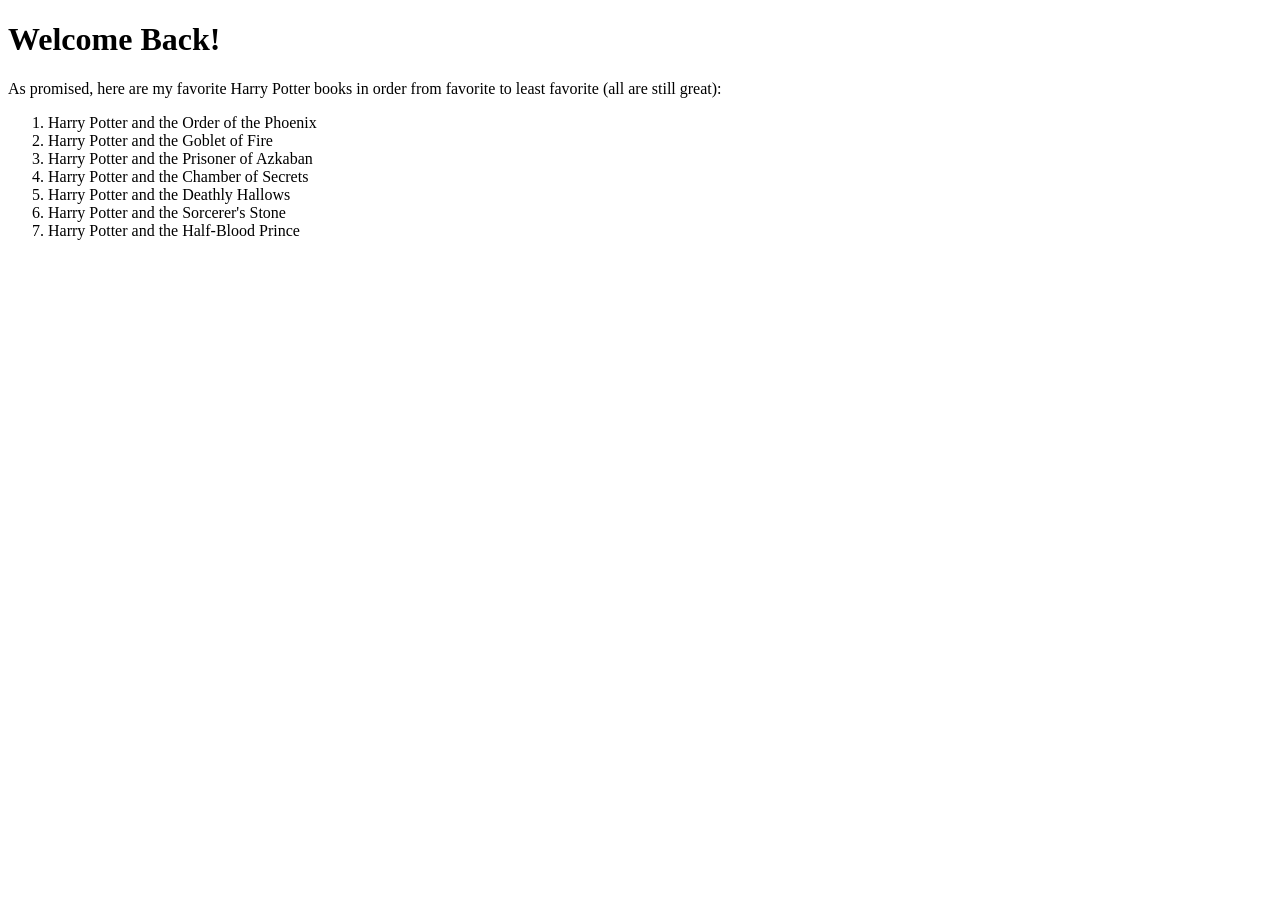
==== page2.html @ 8dbb6311 "Rough draft of first attempt. This is the foundation of the project." ====
<!DOCTYPE html>
<html lang="en">
<head>
    <meta charset="UTF-8">
    <meta name="viewport" content="width=device-width, initial-scale=1.0">
    <title>Document</title>
</head>
<body>
    <h1>Welcome Back!</h1>
    <p>As promised, here are my favorite Harry Potter books in order from favorite to least favorite (all are still great):</p>
    <ol>
        <li>Harry Potter and the Order of the Phoenix</li>
        <li>Harry Potter and the Goblet of Fire</li>
        <li>Harry Potter and the Prisoner of Azkaban</li>
        <li>Harry Potter and the Chamber of Secrets</li>
        <li>Harry Potter and the Deathly Hallows</li>
        <li>Harry Potter and the Sorcerer's Stone</li>
        <li>Harry Potter and the Half-Blood Prince</li>
    </ol>
</body>
</html>
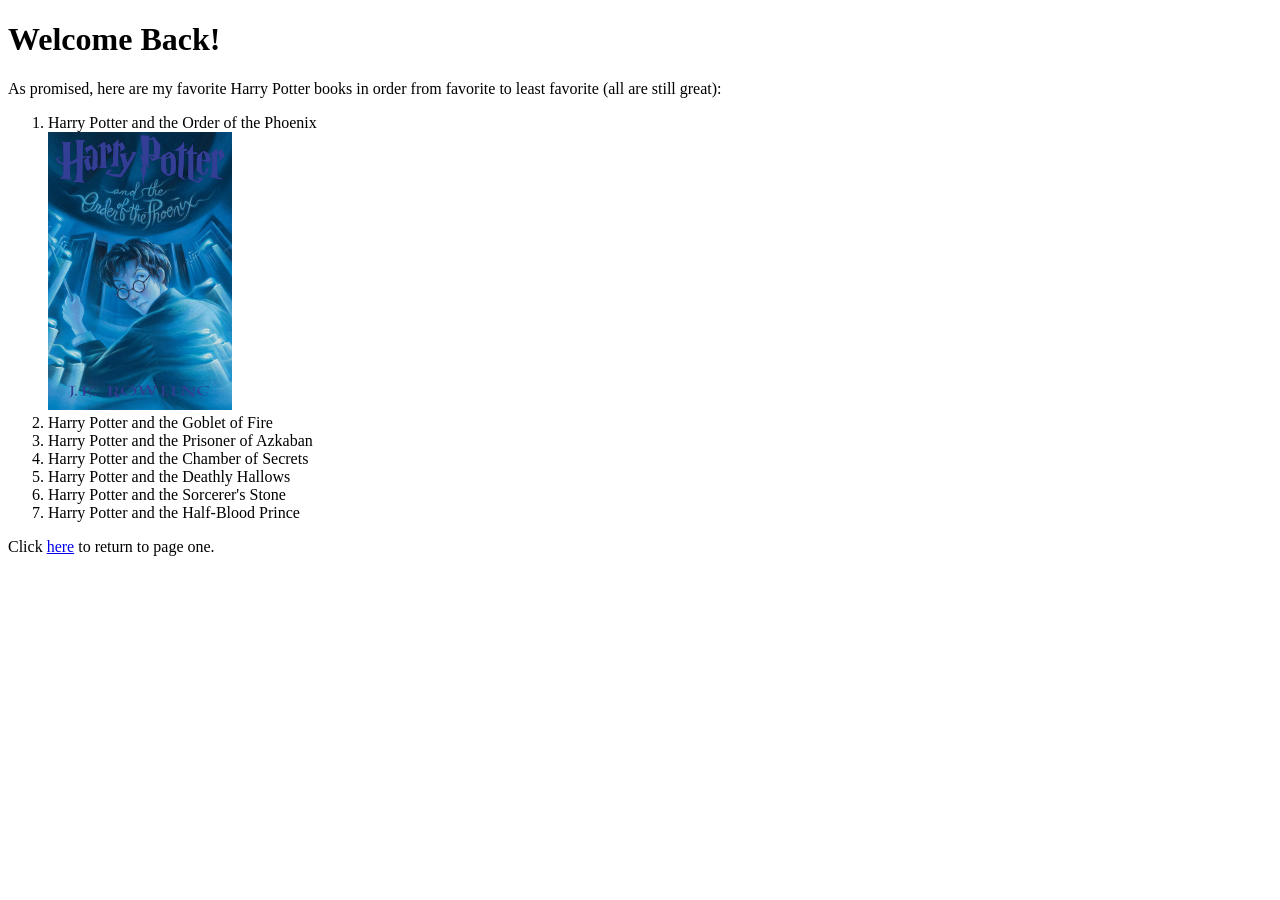
==== commit bee7ad83: "Added new images and main characters sections" ====
--- a/page2.html
+++ b/page2.html
@@ -10,6 +10,7 @@
     <p>As promised, here are my favorite Harry Potter books in order from favorite to least favorite (all are still great):</p>
     <ol>
         <li>Harry Potter and the Order of the Phoenix</li>
+        <img src="/Images/OrderPhoenix.jpg" alt="Book cover of Order of the Phoenix" width="15%"/>
         <li>Harry Potter and the Goblet of Fire</li>
         <li>Harry Potter and the Prisoner of Azkaban</li>
         <li>Harry Potter and the Chamber of Secrets</li>
@@ -17,5 +18,6 @@
         <li>Harry Potter and the Sorcerer's Stone</li>
         <li>Harry Potter and the Half-Blood Prince</li>
     </ol>
+    <p>Click <a href="index.html">here</a> to return to page one.</p>
 </body>
 </html>
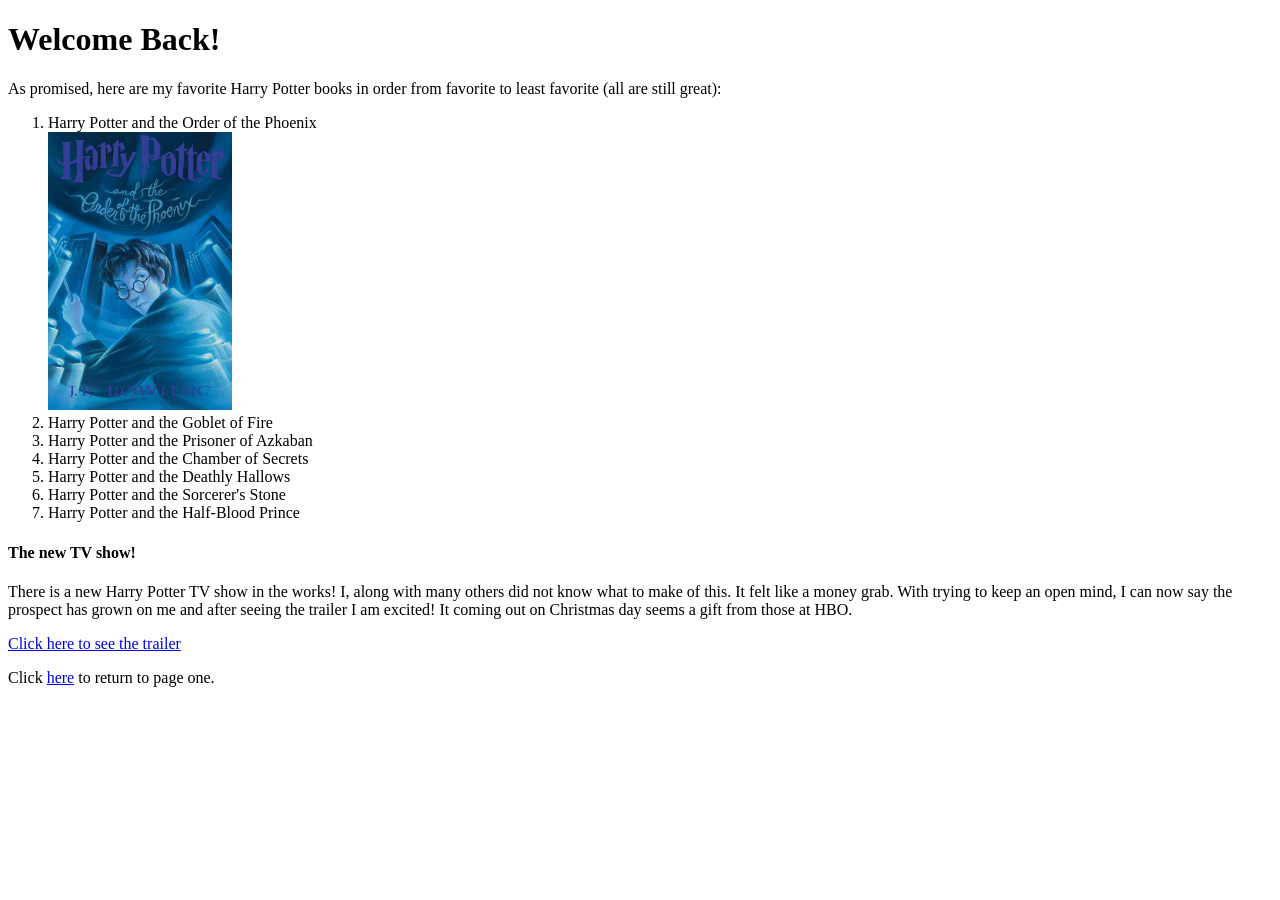
==== commit 57035d07: "Added a link to the youtube trailer" ====
--- a/page2.html
+++ b/page2.html
@@ -18,6 +18,12 @@
         <li>Harry Potter and the Sorcerer's Stone</li>
         <li>Harry Potter and the Half-Blood Prince</li>
     </ol>
+
+    <h4>The new TV show!</h4>
+    <p>There is a new Harry Potter TV show in the works! I, along with many others did not know what to make of this. It felt like a money grab. With trying to keep an open mind, I can now say the prospect has grown on me and after seeing
+        the trailer I am excited! It coming out on Christmas day seems a gift from those at HBO. </p>
+
+    <a href="https://youtu.be/SJVmeJaS44s?si=4sj032RPStRceSfX">Click here to see the trailer</a>
     <p>Click <a href="index.html">here</a> to return to page one.</p>
 </body>
 </html>
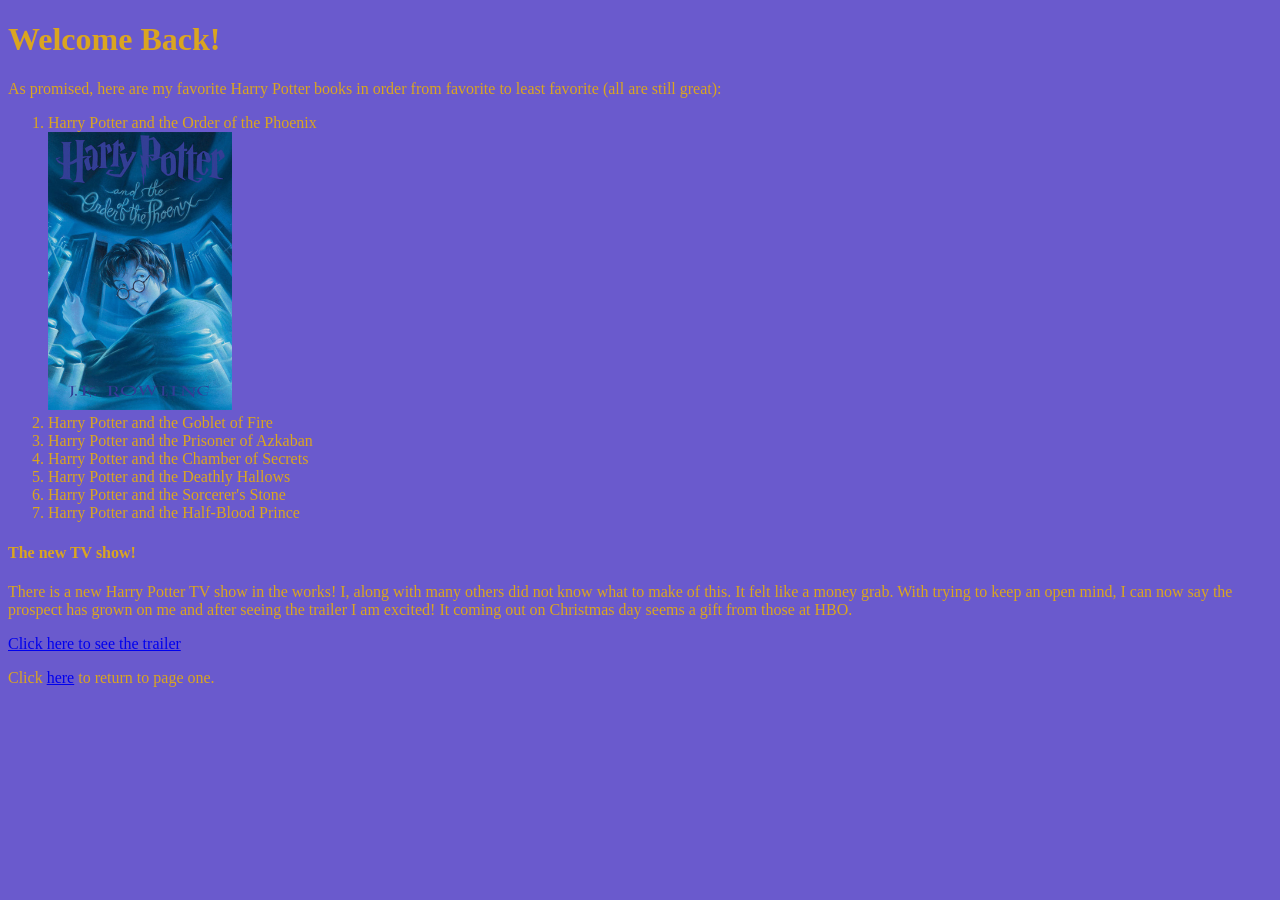
==== commit e2385c3c: "Changed background color and text alignment. Improved margin spacing" ====
--- a/page2.html
+++ b/page2.html
@@ -1,6 +1,6 @@
 <!DOCTYPE html>
 <html lang="en">
-<head>
+<head> <link rel="stylesheet" href="./css/style.css"/>
     <meta charset="UTF-8">
     <meta name="viewport" content="width=device-width, initial-scale=1.0">
     <title>Document</title>
--- a/css/style.css
+++ b/css/style.css
@@ -0,0 +1,15 @@
+body {
+    background-color: slateblue;
+    text-align: left;
+    color: goldenrod;
+
+}
+#books {
+    text-align: left;
+}
+#main {
+    text-align: center;
+}
+.space {
+    margin-block: 100px;
+}
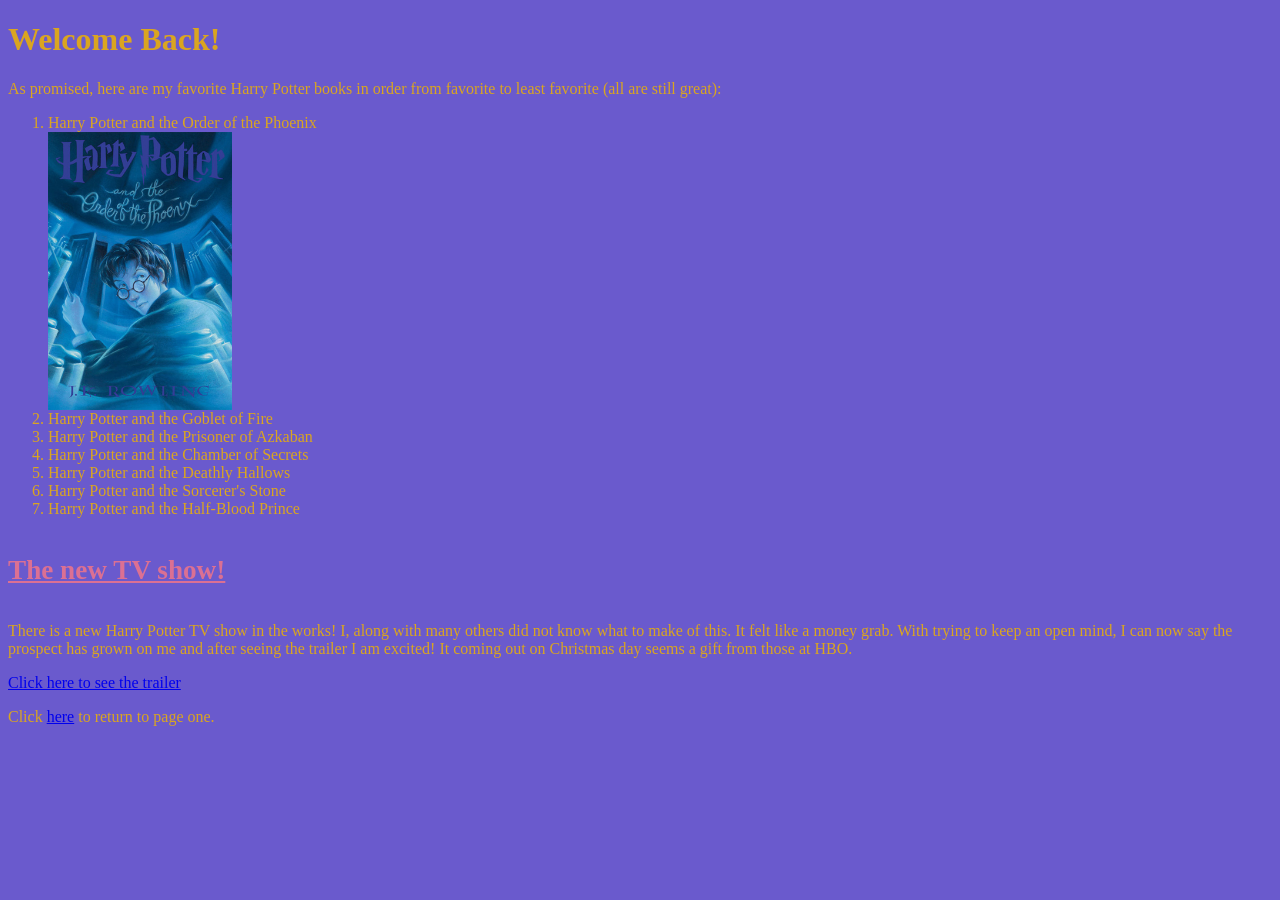
==== commit f6620253: "added flex2" ====
--- a/page2.html
+++ b/page2.html
@@ -8,7 +8,7 @@
 <body>
     <h1>Welcome Back!</h1>
     <p>As promised, here are my favorite Harry Potter books in order from favorite to least favorite (all are still great):</p>
-    <ol>
+    <ol id="flex2">
         <li>Harry Potter and the Order of the Phoenix</li>
         <img src="/Images/OrderPhoenix.jpg" alt="Book cover of Order of the Phoenix" width="15%"/>
         <li>Harry Potter and the Goblet of Fire</li>
--- a/css/style.css
+++ b/css/style.css
@@ -3,13 +3,39 @@
     text-align: left;
     color: goldenrod;
 
+
 }
+
+
+
 #books {
-    text-align: left;
+    text-align: center;
+    
 }
 #main {
     text-align: center;
 }
 .space {
     margin-block: 100px;
+}
+h4 {
+    text-decoration: underline;
+    color: palevioletred;
+    font-size: 170%;
+    
+}
+#flex1{
+    text-align: left;
+    display: flex;
+    gap: 20px;
+    flex: 2;
+    flex-direction: column;
+
+    
+
+}
+#flex2 {
+    display: flex;
+    flex: auto;
+    flex-direction: column;
 }
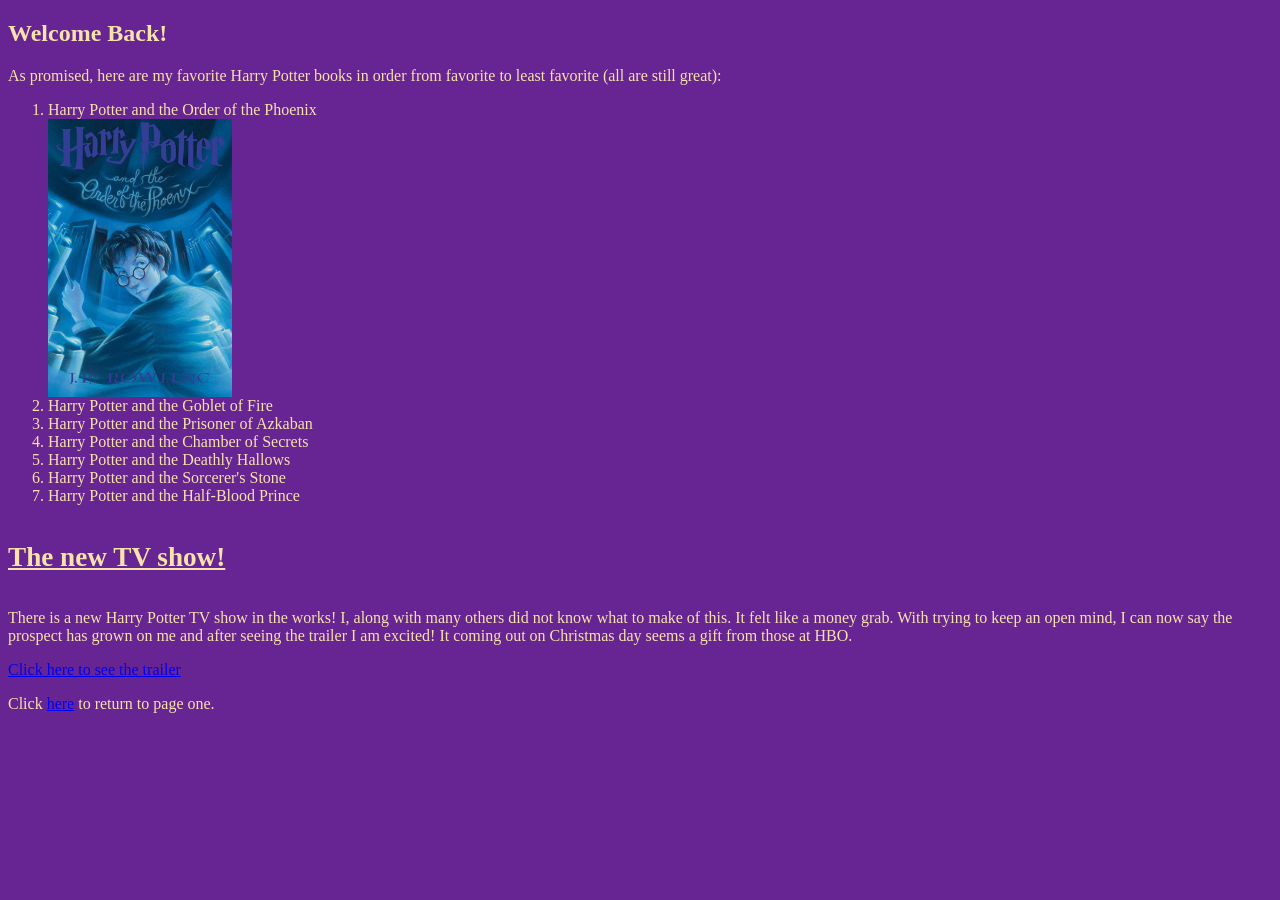
==== commit 949dccda: "changed colors and tags" ====
--- a/page2.html
+++ b/page2.html
@@ -6,7 +6,8 @@
     <title>Document</title>
 </head>
 <body>
-    <h1>Welcome Back!</h1>
+    <section>
+        <h1>Welcome Back!</h1>
     <p>As promised, here are my favorite Harry Potter books in order from favorite to least favorite (all are still great):</p>
     <ol id="flex2">
         <li>Harry Potter and the Order of the Phoenix</li>
@@ -18,12 +19,17 @@
         <li>Harry Potter and the Sorcerer's Stone</li>
         <li>Harry Potter and the Half-Blood Prince</li>
     </ol>
+    </section>
 
+    <section>
+    <footer>
     <h4>The new TV show!</h4>
     <p>There is a new Harry Potter TV show in the works! I, along with many others did not know what to make of this. It felt like a money grab. With trying to keep an open mind, I can now say the prospect has grown on me and after seeing
         the trailer I am excited! It coming out on Christmas day seems a gift from those at HBO. </p>
 
     <a href="https://youtu.be/SJVmeJaS44s?si=4sj032RPStRceSfX">Click here to see the trailer</a>
     <p>Click <a href="index.html">here</a> to return to page one.</p>
+    </footer>
+    </section>
 </body>
 </html>
--- a/css/style.css
+++ b/css/style.css
@@ -1,7 +1,7 @@
 body {
-    background-color: slateblue;
+    background-color: #672593;
     text-align: left;
-    color: goldenrod;
+    color: #F8E2AB;
 
 
 }
@@ -20,7 +20,8 @@
 }
 h4 {
     text-decoration: underline;
-    color: palevioletred;
+    color: #F8E2AB;
+    
     font-size: 170%;
     
 }
@@ -38,4 +39,9 @@
     display: flex;
     flex: auto;
     flex-direction: column;
+}
+
+#link_color {
+    color: #F8E2AB;
+    text-decoration: underline;
 }
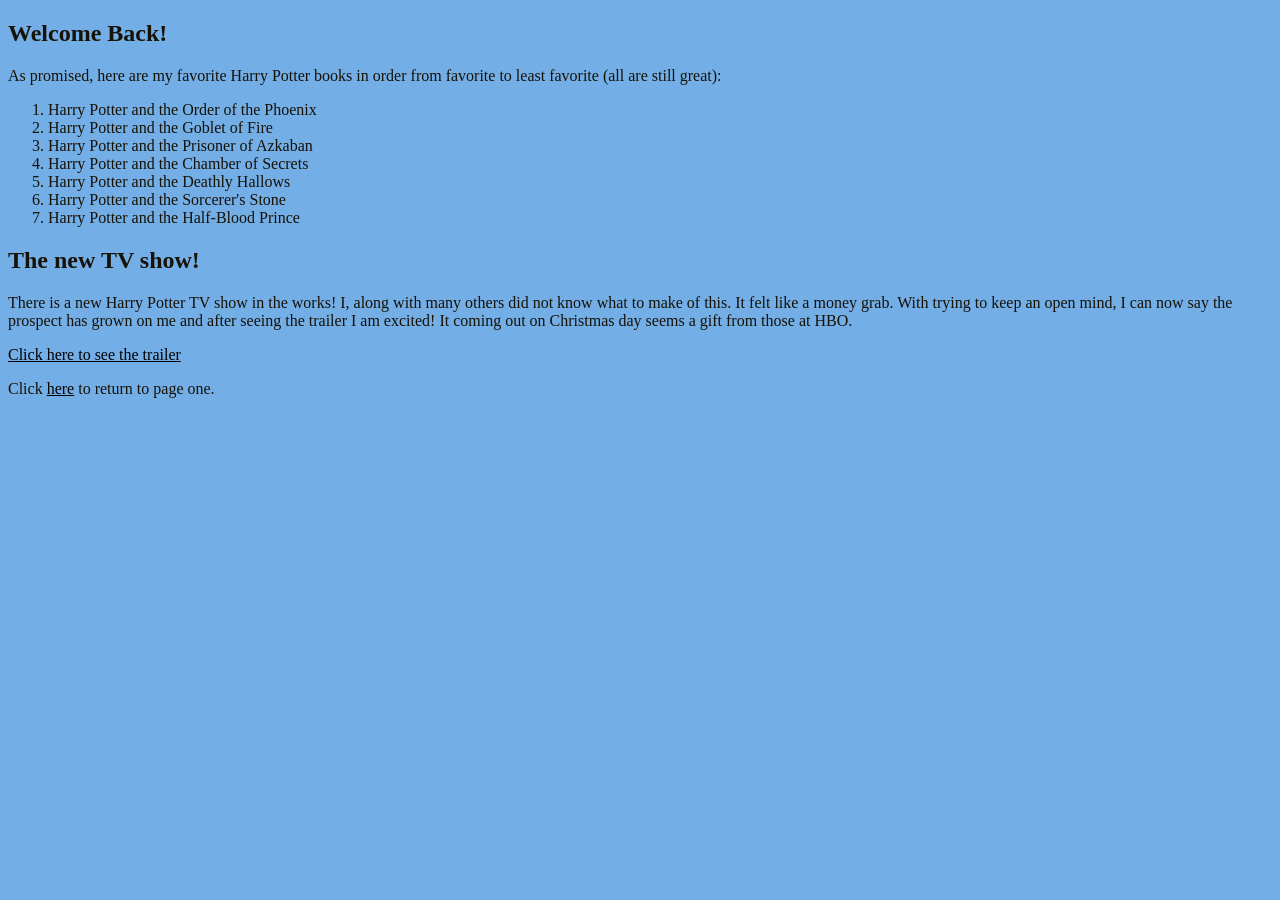
==== commit d108ac5a: "moved image tags" ====
--- a/page2.html
+++ b/page2.html
@@ -6,12 +6,12 @@
     <title>Document</title>
 </head>
 <body>
-    <section>
+    <main>
+        <section>
         <h1>Welcome Back!</h1>
     <p>As promised, here are my favorite Harry Potter books in order from favorite to least favorite (all are still great):</p>
     <ol id="flex2">
         <li>Harry Potter and the Order of the Phoenix</li>
-        <img src="/Images/OrderPhoenix.jpg" alt="Book cover of Order of the Phoenix" width="15%"/>
         <li>Harry Potter and the Goblet of Fire</li>
         <li>Harry Potter and the Prisoner of Azkaban</li>
         <li>Harry Potter and the Chamber of Secrets</li>
@@ -19,11 +19,13 @@
         <li>Harry Potter and the Sorcerer's Stone</li>
         <li>Harry Potter and the Half-Blood Prince</li>
     </ol>
+    
     </section>
+    </main>
 
     <section>
     <footer>
-    <h4>The new TV show!</h4>
+    <h2>The new TV show!</h2>
     <p>There is a new Harry Potter TV show in the works! I, along with many others did not know what to make of this. It felt like a money grab. With trying to keep an open mind, I can now say the prospect has grown on me and after seeing
         the trailer I am excited! It coming out on Christmas day seems a gift from those at HBO. </p>
 
--- a/css/style.css
+++ b/css/style.css
@@ -1,7 +1,7 @@
 body {
-    background-color: #672593;
+    background-color: #73aee6;
     text-align: left;
-    color: #F8E2AB;
+    color: #161207;
 
 
 }
@@ -44,4 +44,10 @@
 #link_color {
     color: #F8E2AB;
     text-decoration: underline;
+}
+a:link {
+    color: black;
+}
+a:visited {
+    color: crimson;
 }
